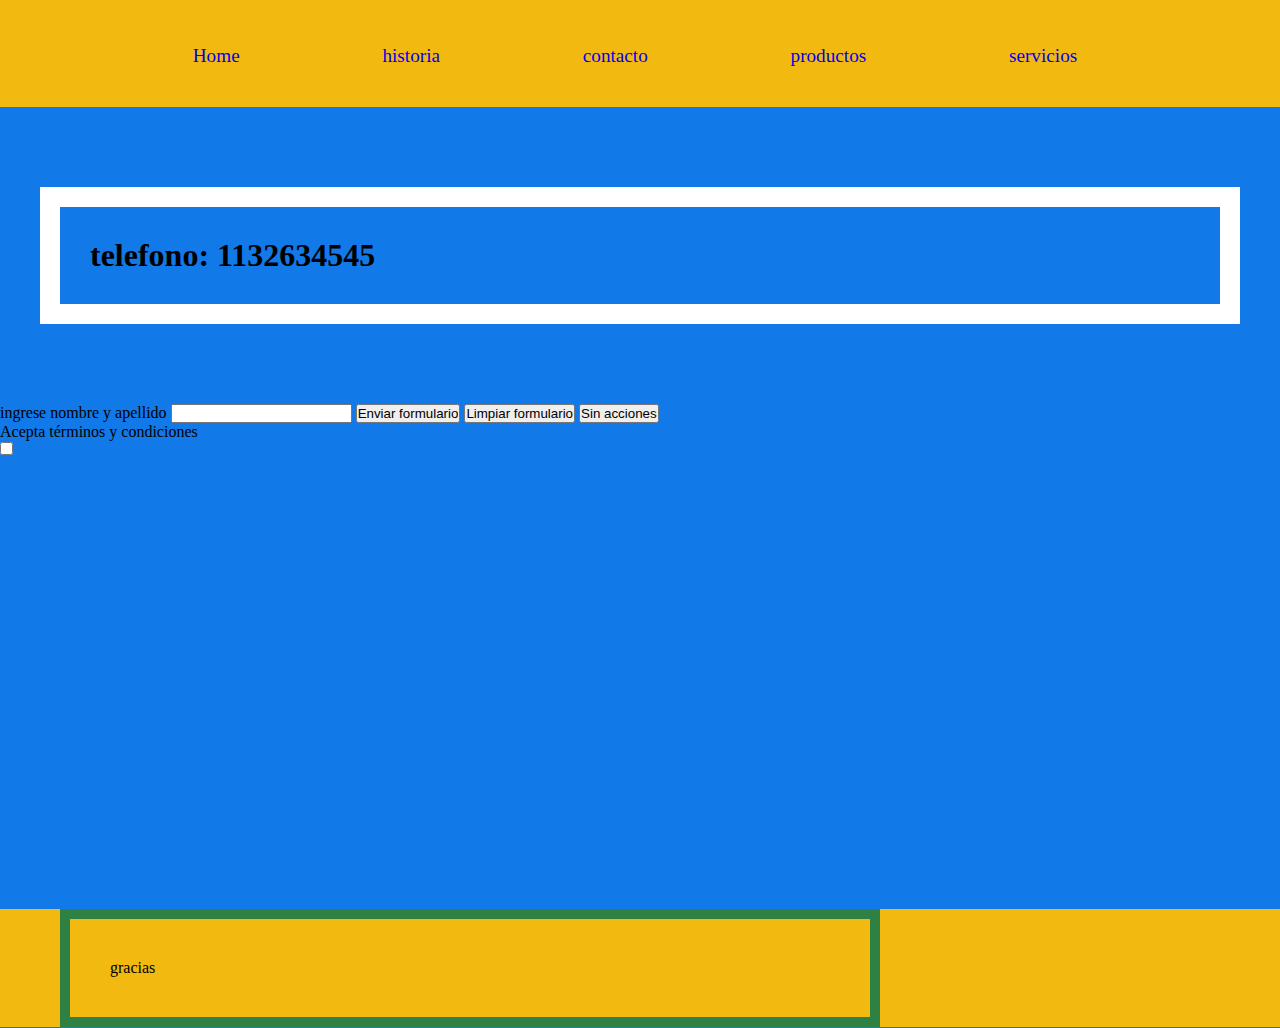
==== secciones/contacto.html @ ac5626cb "pagina general" ====
<!DOCTYPE html>
<html lang="en">
<head>
    <meta charset="UTF-8">
    <meta http-equiv="X-UA-Compatible" content="IE=edge">
    <meta name="viewport" content="width=device-width, initial-scale=1.0">
    <link rel="stylesheet" href="../estilos/estilos.css">
    <title>Document</title>
</head>
<body>
   
   
   <header>
        
        <nav>
            <ul  class="menu2"> 
                <li>
                    <a href="../index.html">Home</a>
                </li> 
                <li>
                    <a href="historia.html">historia</a>

                </li>
                <li>
                    <a href="contacto.html">contacto</a>
                </li>
                <li>
                    <a href="productos.html">productos</a>
                </li>
                <li>
                    <a href="servicios.html">servicios</a>
                </li>
        


            
         


                
            </ul>

        
        </nav>


    </header>
    <h1 id="eventos">telefono: 1132634545</h1> 

    <form> 
        <label for="nombre_apellido">ingrese nombre y apellido</label>
        <input type="text" name="nombre_apellido"/>

        <input type="submit" value="Enviar formulario"/>
    <input type="reset" value="Limpiar formulario"/>
    <input type="button" value="Sin acciones"/>

    <div>Acepta términos y condiciones</div>
    <input type="checkbox" name="acepta" value="1" />





    </form>
    <footer>
        <p>gracias</p>
        

    </footer>

</body>
</html>
---- estilos/estilos.css ----
/* sintaxia */

/*selector{
    propiedad:valor

}*/
@import url('https://fonts.googleapis.com/css2?family=Oswald&display=swap');



*{
    padding: 0;
    margin: 0;

}

/*header{
    background-color: darkcyan;
}

h2{
    color:chartreuse;
}
.subtitulo{
    color: brown;
    font-weight: bolder;
    font-size: 32px;
}

#tipografia{
    font-size: 64px;
}
/*footer{
    background-color: cadetblue;
}

/*section{
    background-color: rgb(22, 137, 99);
    font-size: medium;
    color: deeppink;
}

/*section h2{
    color: blueviolet;
}

/*nav ul li {
    display: inline-block;

    list-style-type: none;
    font-size: 32px;
    text-decoration: none;
}
/*li{
    list-style-type: none;
}

/*p{
    font-family: 'Oswald', sans-serif;
}

*/
body{
    background-color: rgb(17, 121, 232);
}
header{
    background-color: rgb(242, 185, 16);
    padding: 45px 60px 40px 50px;
   


}


ul {
    list-style: none;

}
li{
    display: inline-block;
    color: rgb(6, 71, 168);

}
a{
    text-decoration: none;
}

h1{
    color: rgb(13, 12, 12);
    padding: 40px;
    margin: 80px 40px 80px;
    border: 20px solid rgb(255, 255, 255); 
   /* position: sticky ;*/
    top: 30px;
    


}

p{
    color: black;
    padding: 40px;
    margin-right: 400px;
    margin-left: 60px;
    margin-top: 60px;
    border: 10px solid rgb(47, 128, 67);
}

.parrafoDos{
    border-radius: 30px;
}

img {
    margin-top: 80px; 
    margin-left: 200px;
    border:20px inset green ;
}
 
footer{
    padding: 50;
    margin-bottom: 1px;
    margin-top: 450px;
    background-color:rgb(242, 185, 16);

}
h2{
    color: black;
}

#eventos{
    color: rgb(0, 0, 0);
    padding: 30px;
    margin: 80px 40px 80px;
    border: 20px solid rgb(255, 255, 255); 
   /* position: sticky ;*/
    top: 30px;
}

#grilla{
    display: grid;
    grid-template-areas: "header header"
    "nav"
    "footer" "publicidad"
    ;
}
foto{
    display: flex;
    justify-items: center;

}
.fotoProducto:hover{
    display: grid;
    justify-content: first baseline;
    transform: scale(2);


}

.videosHome{
    display: flex;
    justify-content: space-between;
    padding: 100px;
    
}
 .lista{  display: grid;
   grid-template-columns: 200px 200px 200px 200px ;

 }

 .menu{
     display: flex;
     justify-content: space-evenly;
     
     font-size: large;
 }
 .menu2{
     display: flex;
     justify-content: space-evenly;
     font-size: larger;
 }

 #textWilly{
     display: flex;
     justify-content: center;
 }
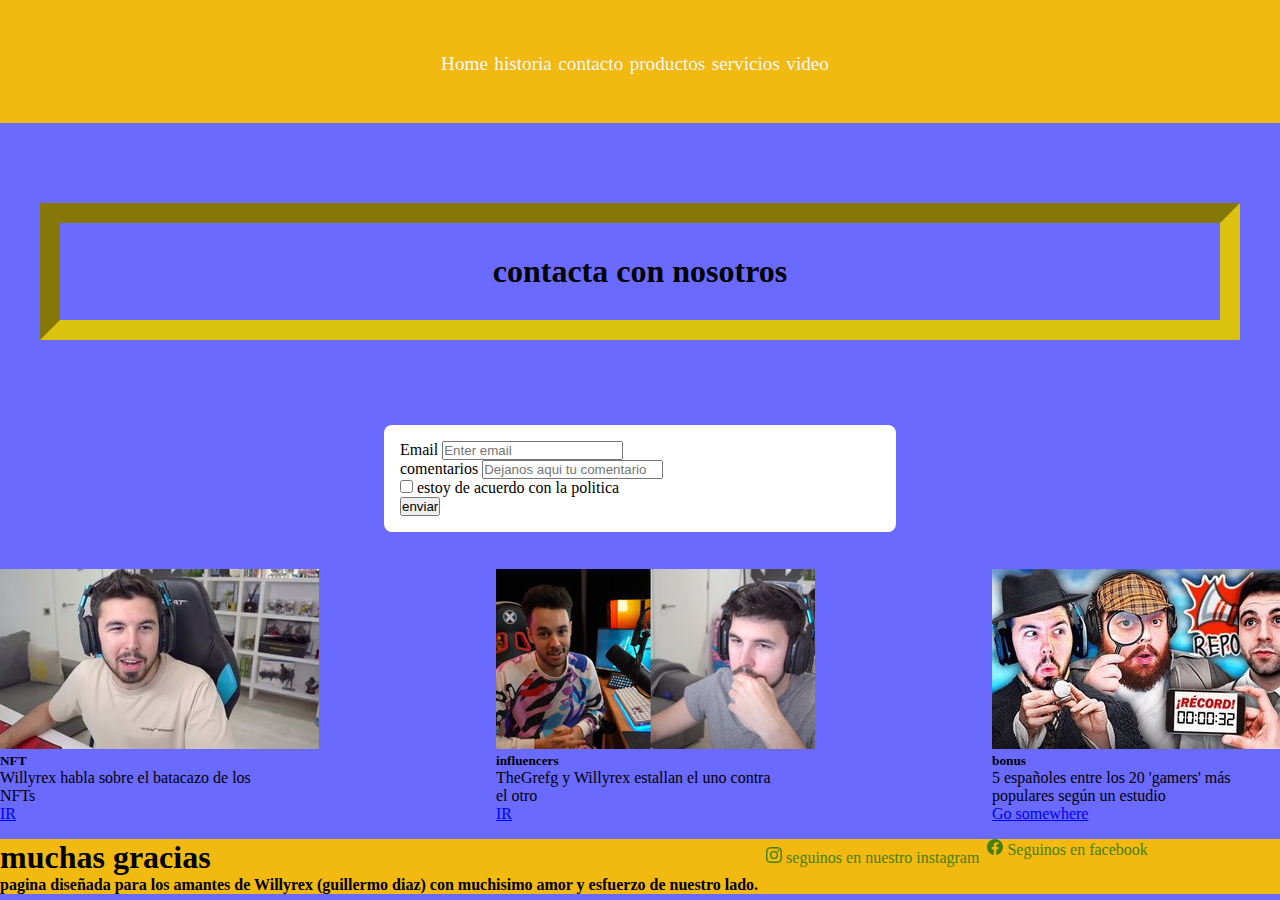
==== commit 1d94b4f8: "hice cambios en loshtml y en sass. es responsive" ====
--- a/secciones/contacto.html
+++ b/secciones/contacto.html
@@ -4,70 +4,111 @@
     <meta charset="UTF-8">
     <meta http-equiv="X-UA-Compatible" content="IE=edge">
     <meta name="viewport" content="width=device-width, initial-scale=1.0">
-    <link rel="stylesheet" href="../estilos/estilos.css">
-    <title>Document</title>
+    <meta name="description" content="venta de entradas eventos de Willyrex, madrid andorra">
+    <meta name="keywords" content="willyrex, theWillyrex, eventos">
+    <link href="https://cdn.jsdelivr.net/npm/bootstrap@5.1.3/dist/css/bootstrap.min.css" rel="stylesheet" integrity="sha384-1BmE4kWBq78iYhFldvKuhfTAU6auU8tT94WrHftjDbrCEXSU1oBoqyl2QvZ6jIW3" crossorigin="anonymous">
+    <link rel="stylesheet" href="../css/style.css">
+    <title>contactos willyrex</title>
 </head>
 <body>
    
    
-   <header>
+    <header id="header">
+        <section>
+            <nav>
+                <div class="menu"> 
+                        <a class="navBarItem" href="../index.html">Home</a>
+                        <a class="navBarItem" href="historia.html">historia</a>
+                        <a class="navBarItem" href="contacto.html">contacto</a>
+                        <a class="navBarItem" href="productos.html">productos</a>
+                        <a class="navBarItem" href="servicios.html">servicios</a> 
+                        <a class="navBarItem" href="https://www.youtube.com/watch?v=QTlqDajHbL4&ab_channel=Willyrex">video</a>
+                </div>
+            </nav>
+        </section>
+      </header>
+
+    <h1 id="eventos">contacta con nosotros</h1> 
+
+      <div class="contactogrid" >
+        <form id="formulario">
+        <div class="form-group">
+          <label for="exampleInputEmail1">Email </label>
+          <input type="email" class="form-control" id="exampleInputEmail1" aria-describedby="emailHelp" placeholder="Enter email">
+          <small id="emailHelp" class="form-text text-muted"></small>
+        </div>
+        <div class="form-group">
+          <label for="exampleInputPassword1">comentarios</label>
+          <input type="text" class="form-control" id="exampleInputPassword1" placeholder="Dejanos aqui tu comentario">
+        </div>
+        <div class="form-check">
+          <input type="checkbox" class="form-check-input" id="exampleCheck1">
+          <label class="form-check-label" for="exampleCheck1">estoy de acuerdo con la politica</label>
+        </div>
+        <button type="submit" class="btn btn-primary">enviar</button>
+        </div>
+        </form>
         
-        <nav>
-            <ul  class="menu2"> 
-                <li>
-                    <a href="../index.html">Home</a>
-                </li> 
-                <li>
-                    <a href="historia.html">historia</a>
-
-                </li>
-                <li>
-                    <a href="contacto.html">contacto</a>
-                </li>
-                <li>
-                    <a href="productos.html">productos</a>
-                </li>
-                <li>
-                    <a href="servicios.html">servicios</a>
-                </li>
+        
+        
+      </div> 
+      <div class="card1" >
+        <div class="card" style="width: 18rem;">
+          <img src="../img/willy 8.jpg" class="card-img-top" alt="...">
+          <div class="card-body">
+            <h5 class="card-title">NFT</h5>
+            <p class="card-text">Willyrex habla sobre el batacazo de los NFTs</p>
+            <a href="https://esports.as.com/bonus/influencers/Willyrex-habla-batacazo-NFTs_0_1576642331.html" class="btn btn-primary">IR</a>
+          </div>
+        </div>
+        <div class="card" style="width: 18rem;">
+          <img src="../img/willy y gref.jpg" class="card-img-top" alt="...">
+          <div class="card-body">
+            <h5 class="card-title">influencers</h5>
+            <p class="card-text">TheGrefg y Willyrex estallan el uno contra el otro</p>
+            <a href="https://esports.as.com/bonus/influencers/TheGrefg-Willyrex-estallan_0_1557444251.html" class="btn btn-primary">IR</a>
+          </div>
+        </div>
+        <div class="card" style="width: 18rem;">
+          <img src="../img/willy ibai.jpg" class="card-img-top" alt="...">
+          <div class="card-body">
+            <h5 class="card-title">bonus</h5>
+            <p class="card-text">5 españoles entre los 20 'gamers' más populares según un estudio</p>
+            <a href="#" class="btn btn-primary">Go somewhere</a>
+          </div>
+        </div>
+      </div>
+              
         
 
+        
+        
+    
+    
+    <script src="https://cdn.jsdelivr.net/npm/bootstrap@5.1.3/dist/js/bootstrap.bundle.min.js" integrity="sha384-ka7Sk0Gln4gmtz2MlQnikT1wXgYsOg+OMhuP+IlRH9sENBO0LRn5q+8nbTov4+1p" crossorigin="anonymous"></script>
 
-            
+    <footer class="footerNormal">
+      <div class="textoFooter">
+          <h2 class="agradecimientos2">muchas gracias</h2>
+          <h6 class="agradecimientos">pagina diseñada para los amantes de Willyrex (guillermo diaz) con muchisimo amor y esfuerzo de nuestro lado. </h6>    
+      </div>
+      <div class="textoFooter2">
+          <div class="redes"><p><svg xmlns="http://www.w3.org/2000/svg" width="16" height="16" fill="currentColor" class="bi bi-instagram" viewBox="0 0 16 16">
+              <path d="M8 0C5.829 0 5.556.01 4.703.048 3.85.088 3.269.222 2.76.42a3.917 3.917 0 0 0-1.417.923A3.927 3.927 0 0 0 .42 2.76C.222 3.268.087 3.85.048 4.7.01 5.555 0 5.827 0 8.001c0 2.172.01 2.444.048 3.297.04.852.174 1.433.372 1.942.205.526.478.972.923 1.417.444.445.89.719 1.416.923.51.198 1.09.333 1.942.372C5.555 15.99 5.827 16 8 16s2.444-.01 3.298-.048c.851-.04 1.434-.174 1.943-.372a3.916 3.916 0 0 0 1.416-.923c.445-.445.718-.891.923-1.417.197-.509.332-1.09.372-1.942C15.99 10.445 16 10.173 16 8s-.01-2.445-.048-3.299c-.04-.851-.175-1.433-.372-1.941a3.926 3.926 0 0 0-.923-1.417A3.911 3.911 0 0 0 13.24.42c-.51-.198-1.092-.333-1.943-.372C10.443.01 10.172 0 7.998 0h.003zm-.717 1.442h.718c2.136 0 2.389.007 3.232.046.78.035 1.204.166 1.486.275.373.145.64.319.92.599.28.28.453.546.598.92.11.281.24.705.275 1.485.039.843.047 1.096.047 3.231s-.008 2.389-.047 3.232c-.035.78-.166 1.203-.275 1.485a2.47 2.47 0 0 1-.599.919c-.28.28-.546.453-.92.598-.28.11-.704.24-1.485.276-.843.038-1.096.047-3.232.047s-2.39-.009-3.233-.047c-.78-.036-1.203-.166-1.485-.276a2.478 2.478 0 0 1-.92-.598 2.48 2.48 0 0 1-.6-.92c-.109-.281-.24-.705-.275-1.485-.038-.843-.046-1.096-.046-3.233 0-2.136.008-2.388.046-3.231.036-.78.166-1.204.276-1.486.145-.373.319-.64.599-.92.28-.28.546-.453.92-.598.282-.11.705-.24 1.485-.276.738-.034 1.024-.044 2.515-.045v.002zm4.988 1.328a.96.96 0 1 0 0 1.92.96.96 0 0 0 0-1.92zm-4.27 1.122a4.109 4.109 0 1 0 0 8.217 4.109 4.109 0 0 0 0-8.217zm0 1.441a2.667 2.667 0 1 1 0 5.334 2.667 2.667 0 0 1 0-5.334z"/>
+            </svg>
+          <a class="redes" href="https://www.instagram.com/willyrex_memes/?hl=es-la">seguinos en nuestro instagram</a>
+      </p>
+      </div>
          
+      </div>
+      <div class="redes"><p><svg xmlns="http://www.w3.org/2000/svg" width="16" height="16" fill="currentColor" class="bi bi-facebook" viewBox="0 0 16 16">
+          <path d="M16 8.049c0-4.446-3.582-8.05-8-8.05C3.58 0-.002 3.603-.002 8.05c0 4.017 2.926 7.347 6.75 7.951v-5.625h-2.03V8.05H6.75V6.275c0-2.017 1.195-3.131 3.022-3.131.876 0 1.791.157 1.791.157v1.98h-1.009c-.993 0-1.303.621-1.303 1.258v1.51h2.218l-.354 2.326H9.25V16c3.824-.604 6.75-3.934 6.75-7.951z"/>
+        </svg>
+        <a class="redes" href="https://www.facebook.com/TheWillyrexOficial">Seguinos en facebook</a></p>
+       
 
 
-                
-            </ul>
-
-        
-        </nav>
-
-
-    </header>
-    <h1 id="eventos">telefono: 1132634545</h1> 
-
-    <form> 
-        <label for="nombre_apellido">ingrese nombre y apellido</label>
-        <input type="text" name="nombre_apellido"/>
-
-        <input type="submit" value="Enviar formulario"/>
-    <input type="reset" value="Limpiar formulario"/>
-    <input type="button" value="Sin acciones"/>
-
-    <div>Acepta términos y condiciones</div>
-    <input type="checkbox" name="acepta" value="1" />
-
-
-
-
-
-    </form>
-    <footer>
-        <p>gracias</p>
-        
-
-    </footer>
-
+      </div>
+  </footer>
 </body>
 </html>--- a/css/style.css
+++ b/css/style.css
@@ -0,0 +1,380 @@
+@import url("https://fonts.googleapis.com/css2?family=Oswald&display=swap");
+@import url("https://fonts.googleapis.com/css2?family=Oswald&display=swap");
+* {
+  margin: 0;
+  padding: 0;
+}
+
+header {
+  background-color: rgb(242, 185, 16);
+  padding: 45px 60px 40px 50px;
+}
+
+#floatingInput {
+  display: flexbox;
+  -webkit-box-pack: center;
+      -ms-flex-pack: center;
+          justify-content: center;
+  height: 200px;
+  width: 100px;
+}
+
+* {
+  margin: 0;
+  padding: 0;
+}
+
+#header {
+  display: -webkit-box;
+  display: -ms-flexbox;
+  display: flex;
+  background-color: rgb(242, 185, 16);
+  -ms-flex-pack: distribute;
+      justify-content: space-around;
+}
+
+body {
+  background-color: rgb(106, 106, 255);
+}
+
+.menu {
+  padding: 0.5rem;
+  display: -webkit-box;
+  display: -ms-flexbox;
+  display: flex;
+  font-size: 0.5rem;
+}
+
+#videos {
+  display: -webkit-box;
+  display: -ms-flexbox;
+  display: flex;
+  -webkit-box-orient: vertical;
+  -webkit-box-direction: normal;
+      -ms-flex-direction: column;
+          flex-direction: column;
+  -webkit-box-align: center;
+      -ms-flex-align: center;
+          align-items: center;
+}
+
+.navBarItem {
+  padding-left: 0.2rem;
+  padding-right: 0.2rem;
+  justify-items: center;
+  color: aliceblue;
+  text-decoration: none;
+  font-size: larger;
+}
+
+#foto {
+  display: -webkit-box;
+  display: -ms-flexbox;
+  display: flex;
+  -webkit-box-orient: vertical;
+  -webkit-box-direction: normal;
+      -ms-flex-direction: column;
+          flex-direction: column;
+  -webkit-box-align: center;
+      -ms-flex-align: center;
+          align-items: center;
+}
+
+#imagenWilli {
+  width: 15rem;
+  border-style: double;
+  border-width: 1rem;
+  border-color: darkgreen;
+}
+
+#floatingInput {
+  display: flexbox;
+  -webkit-box-pack: center;
+  -ms-flex-pack: center;
+  justify-content: center;
+  height: 200px;
+  width: 100px;
+}
+
+.parrafoDos {
+  border-radius: 30px;
+}
+
+.fotoproducto2 {
+  margin-top: 150px;
+  margin-left: 400px;
+  border: 20px inset rgb(218, 194, 15);
+}
+
+#eventos {
+  display: -webkit-box;
+  display: -ms-flexbox;
+  display: flex;
+  -webkit-box-pack: center;
+  -ms-flex-pack: center;
+  justify-content: center;
+  color: rgb(0, 0, 0);
+  padding: 30px;
+  margin: 80px 40px 80px;
+  border: 20px inset rgb(218, 194, 15);
+  /* position: sticky ;*/
+  top: 30px;
+}
+
+#grilla {
+  display: -ms-grid;
+  display: grid;
+      grid-template-areas: "header header" "nav" "footer" "publicidad";
+}
+
+.fotoProducto:hover {
+  display: -ms-grid;
+  display: grid;
+  -webkit-box-pack: first baseline;
+  -ms-flex-pack: first baseline;
+  justify-content: first baseline;
+  -webkit-transform: scale(1);
+  transform: scale(1);
+}
+
+.lista {
+  display: -ms-grid;
+  display: grid;
+  -ms-grid-columns: 200px 200px 200px 200px;
+  grid-template-columns: 200px 200px 200px 200px;
+}
+
+.menu2 {
+  display: -webkit-box;
+  display: -ms-flexbox;
+  display: flex;
+  -webkit-box-pack: space-evenly;
+  -ms-flex-pack: space-evenly;
+  justify-content: space-evenly;
+  font-size: larger;
+}
+
+#contacto {
+  margin: 0%;
+  width: 700px;
+}
+
+.carousel slide {
+  display: -webkit-box;
+  display: -ms-flexbox;
+  display: flex;
+  -webkit-box-orient: vertical;
+  -webkit-box-direction: normal;
+  -ms-flex-direction: column;
+  flex-direction: column;
+  -ms-flex-line-pack: center;
+  align-content: center;
+}
+
+#floatingInput {
+  display: flexbox;
+  -webkit-box-pack: center;
+  -ms-flex-pack: center;
+  justify-content: center;
+  height: 100px;
+  width: 200px;
+}
+
+#floatingTextarea2 {
+  display: -webkit-box;
+  display: -ms-flexbox;
+  display: flex;
+  grid-area: center;
+  height: 500px;
+  width: 400px;
+}
+
+#tituloPrincipal {
+  display: -webkit-box;
+  display: -ms-flexbox;
+  display: flex;
+  -webkit-box-pack: center;
+      -ms-flex-pack: center;
+          justify-content: center;
+  font-size: 1rem;
+}
+
+#footerProducto {
+  margin-top: 20px;
+}
+
+.navbar {
+  font-size: large;
+  background-color: rgb(242, 185, 16);
+  -webkit-box-pack: space-evenly;
+  -ms-flex-pack: space-evenly;
+  justify-content: space-evenly;
+  display: -webkit-box;
+  display: -ms-flexbox;
+  display: flex;
+}
+
+.container-fluid {
+  background-color: rgb(242, 185, 16);
+  display: -webkit-box;
+  display: -ms-flexbox;
+  display: flex;
+  -webkit-box-pack: space-evenly;
+  -ms-flex-pack: space-evenly;
+  justify-content: space-evenly;
+}
+
+.footerAbsolute {
+  background-color: rgb(242, 185, 16);
+  position: absolute;
+  bottom: 0px;
+  margin-left: auto;
+  margin-right: auto;
+  left: 0;
+  right: 0;
+  display: -webkit-box;
+  display: -ms-flexbox;
+  display: flex;
+}
+
+.footerNormal {
+  background-color: rgb(242, 185, 16);
+  bottom: 0px;
+  margin-left: auto;
+  margin-right: auto;
+  left: 0;
+  right: 0;
+  display: -webkit-box;
+  display: -ms-flexbox;
+  display: flex;
+}
+
+.textoFooter2 {
+  padding: 0.5rem;
+  font-size: 1remrem;
+}
+
+.agradecimientos {
+  font-size: 1rem;
+}
+
+.agradecimientos2 {
+  font-size: 2rem;
+}
+
+#formulario {
+  background-color: white;
+  margin: 0.3rem;
+  padding: 1rem;
+  border-radius: 0.5rem;
+  width: 30rem;
+}
+
+@media (min-width: 600px) {
+  .menu {
+    font-size: 1rem;
+  }
+
+  #videos {
+    display: -webkit-box;
+    display: -ms-flexbox;
+    display: flex;
+    -webkit-box-orient: horizontal;
+    -webkit-box-direction: normal;
+        -ms-flex-direction: row;
+            flex-direction: row;
+    -webkit-box-pack: center;
+        -ms-flex-pack: center;
+            justify-content: center;
+  }
+
+  .videosHome {
+    width: 30rem;
+    height: 18rem;
+    padding: 1rem;
+  }
+
+  #imagenWilli {
+    width: 35rem;
+  }
+}
+p {
+  border: chocolate;
+}
+
+.historiaWilly {
+  border-color: rgb(231, 189, 62);
+  border-width: 1rem;
+  border-style: inset;
+  padding-top: 0.5rem;
+  font-size: large;
+  margin-top: 1rem;
+  background-color: rgb(71, 144, 234);
+}
+
+.parrafos {
+  border-color: rgb(231, 189, 62);
+  border-width: 1rem;
+  border-style: inset;
+  padding-top: 0.5rem;
+  font-size: x-large;
+  color: rgb(0, 0, 0);
+  background-color: rgb(71, 144, 234);
+}
+
+.carousel {
+  border-color: rgb(0, 0, 0);
+  border-style: inset;
+  border-width: 1rem;
+  -webkit-box-pack: 3;
+      -ms-flex-pack: 3;
+          justify-content: 3;
+}
+
+.linkLibros {
+  color: rgb(51, 2, 47);
+  font-size: large;
+  text-decoration: none;
+  font-style: italic;
+}
+
+.redes {
+  text-decoration: none;
+  color: rgb(68, 127, 8);
+}
+
+.historiaWilly {
+  font-size: large;
+  color: bisque;
+}
+
+.serviciosdiv {
+  display: -ms-grid;
+  display: grid;
+  grid-gap: 30px;
+}
+
+.btn-group {
+  background-color: brown;
+  color: brown;
+}
+
+.contactogrid {
+  display: -webkit-box;
+  display: -ms-flexbox;
+  display: flex;
+  -webkit-box-pack: center;
+      -ms-flex-pack: center;
+          justify-content: center;
+  margin-bottom: 2rem;
+}
+
+.card1 {
+  margin-bottom: 1rem;
+  display: -webkit-box;
+  display: -ms-flexbox;
+  display: flex;
+  -webkit-box-pack: justify;
+      -ms-flex-pack: justify;
+          justify-content: space-between;
+}